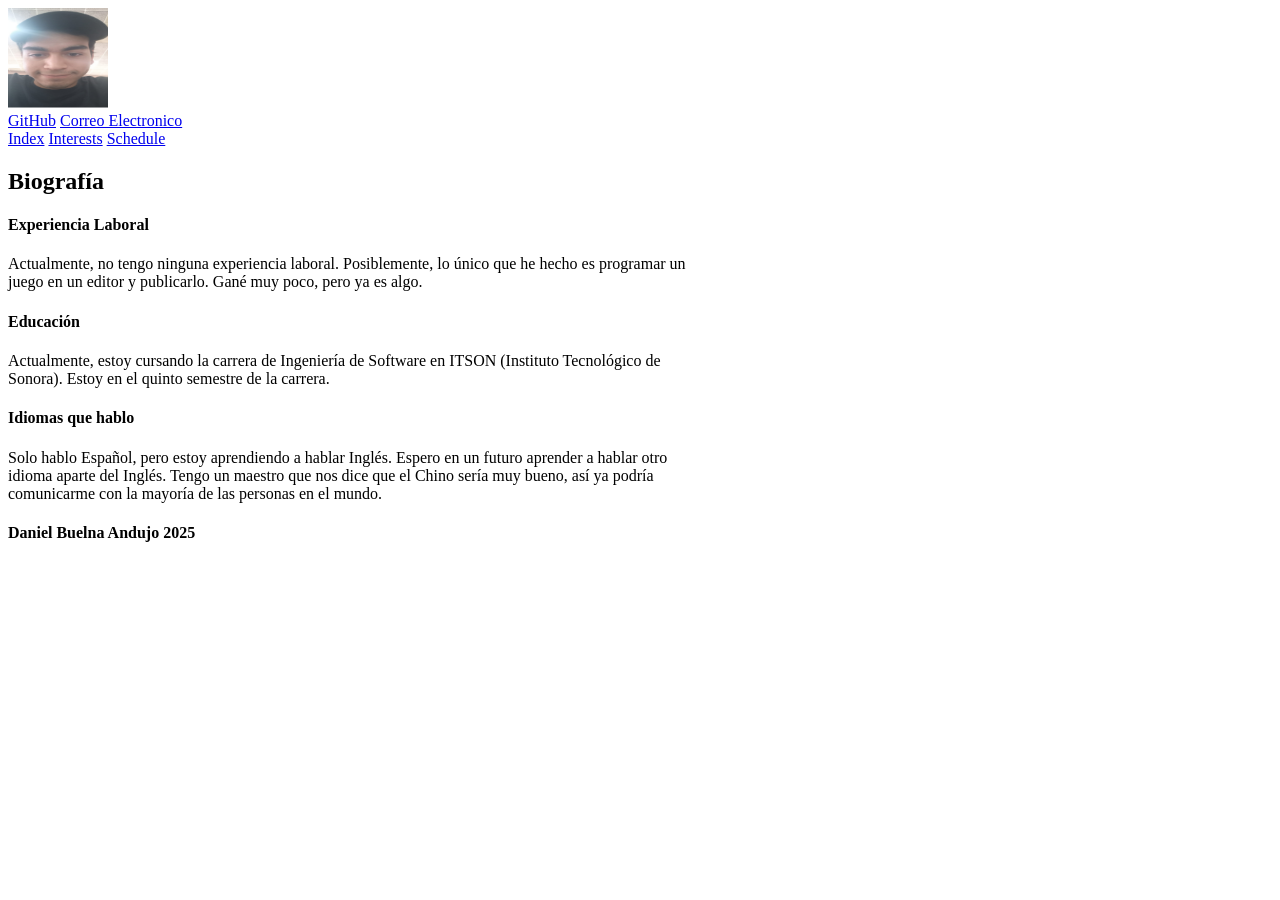
==== src/main/webapp/index.html @ fe07c32d "Subiendo el proyecto a GitHub." ====
<!DOCTYPE html>
<html>
    <head>
        <title>Start Page</title>
        <meta http-equiv="Content-Type" content="text/html; charset=UTF-8">
    </head>
    <body>
        <header>
            <img src="./imgs/APWyo.png" alt="Mi foto" width="100" height="100" />
            <nav>
                <a href="https://github.com/DanielBuelnaAndujo/-Curriculum_DanielBuelnaAndujo.git">GitHub</a>
                <a href="mailto:daniel.buelna260378@potros.itson.edu.mx">Correo Electronico</a>
            </nav>
        </header>
        <main>
            <section>
                <nav>
                    <a href="./index.html">Index</a>
                    <a href="./interests.html">Interests</a>
                    <a href="./schedule.html">Schedule</a>
                </nav>
            </section>
            
            <h2>Biografía</h2>
            <section>
                <article>
                    <h4>Experiencia Laboral</h4>
                    <p>Actualmente, no tengo ninguna experiencia laboral. Posiblemente, lo único que he hecho es programar un <br> 
                        juego en un editor y publicarlo. Gané muy poco, pero ya es algo.</p>
                </article>
                <article>
                    <h4>Educación</h4>
                    <p>Actualmente, estoy cursando la carrera de Ingeniería de Software en ITSON (Instituto Tecnológico de <br>
                        Sonora). Estoy en el quinto semestre de la carrera. </p>
                </article>
                <article>
                    <h4>Idiomas que hablo</h4>
                    <p>Solo hablo Español, pero estoy aprendiendo a hablar Inglés. Espero en un futuro aprender a hablar otro<br>
                        idioma aparte del Inglés. Tengo un maestro que nos dice que el Chino sería muy bueno, así ya podría<br>
                        comunicarme con la mayoría de las personas en el mundo.</p>
                </article>
            </section>
        </main>
        <footer>
            <h4>Daniel Buelna Andujo 2025</h4>
        </footer>
    </body>
</html>
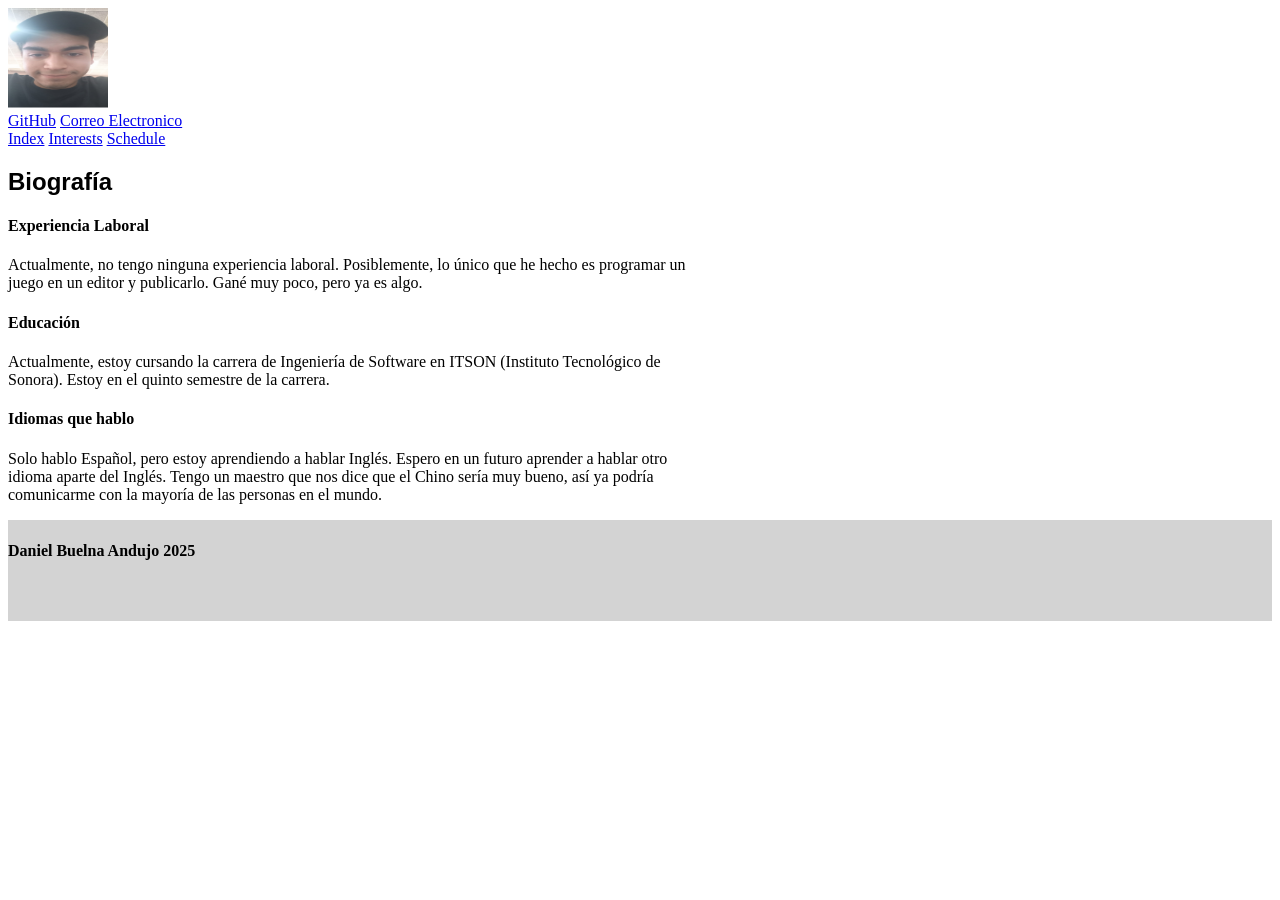
==== commit 8123cd20: "Curriculum con estilos." ====
--- a/src/main/webapp/index.html
+++ b/src/main/webapp/index.html
@@ -3,6 +3,7 @@
     <head>
         <title>Start Page</title>
         <meta http-equiv="Content-Type" content="text/html; charset=UTF-8">
+        <link rel="stylesheet" href="./estilos/global.css"/>
     </head>
     <body>
         <header>
@@ -21,20 +22,20 @@
                 </nav>
             </section>
             
-            <h2>Biografía</h2>
+            <h2><span class="titulos">Biografía</span></h2>
             <section>
                 <article>
-                    <h4>Experiencia Laboral</h4>
+                    <h4><span class="subtitulos">Experiencia Laboral</span></h4>
                     <p>Actualmente, no tengo ninguna experiencia laboral. Posiblemente, lo único que he hecho es programar un <br> 
                         juego en un editor y publicarlo. Gané muy poco, pero ya es algo.</p>
                 </article>
                 <article>
-                    <h4>Educación</h4>
+                    <h4><span class="subtitulos">Educación</span></h4>
                     <p>Actualmente, estoy cursando la carrera de Ingeniería de Software en ITSON (Instituto Tecnológico de <br>
                         Sonora). Estoy en el quinto semestre de la carrera. </p>
                 </article>
                 <article>
-                    <h4>Idiomas que hablo</h4>
+                    <h4><span class="subtitulos">Idiomas que hablo</span></h4>
                     <p>Solo hablo Español, pero estoy aprendiendo a hablar Inglés. Espero en un futuro aprender a hablar otro<br>
                         idioma aparte del Inglés. Tengo un maestro que nos dice que el Chino sería muy bueno, así ya podría<br>
                         comunicarme con la mayoría de las personas en el mundo.</p>
--- a/src/main/webapp/estilos/global.css
+++ b/src/main/webapp/estilos/global.css
@@ -0,0 +1,35 @@
+/*
+Click nbfs://nbhost/SystemFileSystem/Templates/Licenses/license-default.txt to change this license
+Click nbfs://nbhost/SystemFileSystem/Templates/JSP_Servlet/CascadeStyleSheet.css to edit this template
+*/
+/* 
+    Created on : 30 sept 2025, 10:50:42
+    Author     : daniel
+*/
+
+.titulos {
+    font-family: sans-serif;
+}
+
+.subtitulos {
+    font-family: cursive;
+}
+
+footer {
+    background-color: lightgray;
+    height: 100px;
+    padding-top: 1px;
+}
+
+body {
+    background-image: url("https://i.pinimg.com/736x/b8/21/8f/b8218f2e133298f1ba3b960c1ebb605a.jpg");
+    background-repeat: no-repeat;
+    background-size: cover;
+    background-position: center;
+}
+
+article {
+    background-color: white;
+    width: 700px;
+}
+
